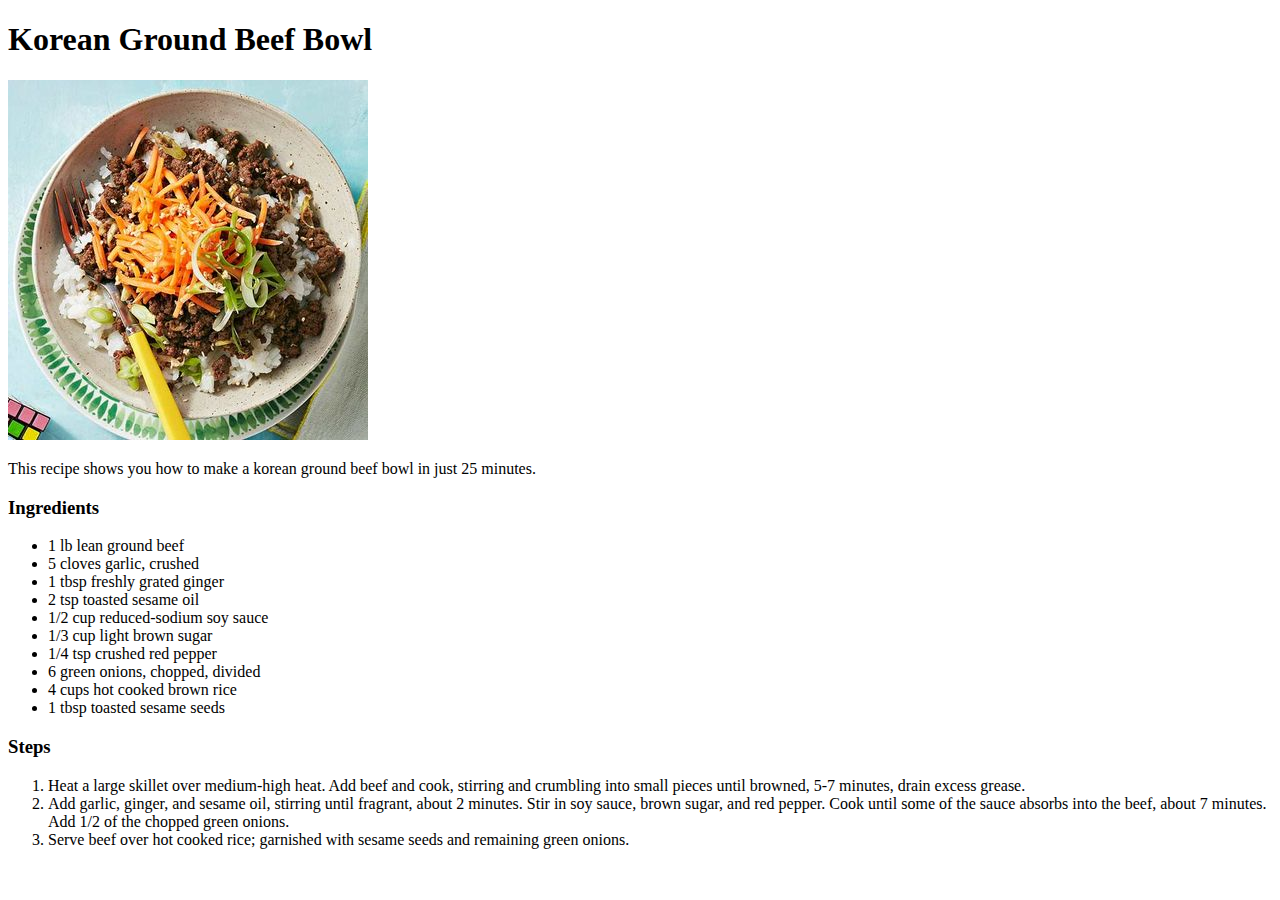
==== recipes/korean-ground-beef-bowl.html @ 418f54c7 "Added Korean Ground Beef Bowl Recipe" ====
<!DOCTYPE html>
<html lang="en">
<head>
    <meta charset="UTF-8">
    <title>Korean Ground Beef Bowl</title>
</head>
<body>
    <h1>Korean Ground Beef Bowl</h1>    

    <img src="../img/ground-beef-bowl.jpg" alt="Korean ground beef bowl">

    <p>This recipe shows you how to make a korean ground beef bowl in just 25 minutes.</p>

    <h3>Ingredients</h3>
    <ul>
        <li>1 lb lean ground beef</li>
        <li>5 cloves garlic, crushed</li>
        <li>1 tbsp freshly grated ginger</li>
        <li>2 tsp toasted sesame oil</li>
        <li>1/2 cup reduced-sodium soy sauce</li>
        <li>1/3 cup light brown sugar</li>
        <li>1/4 tsp crushed red pepper</li>
        <li>6 green onions, chopped, divided</li>
        <li>4 cups hot cooked brown rice</li>
        <li>1 tbsp toasted sesame seeds</li>
    </ul>

    <h3>Steps</h3>
    <ol>
        <li>Heat a large skillet over medium-high heat. Add beef and cook, stirring and crumbling into small pieces until browned, 5-7 minutes, drain excess grease.</li>
        <li>Add garlic, ginger, and sesame oil, stirring until fragrant, about 2 minutes. Stir in soy sauce, brown sugar, and red pepper. Cook until some of the sauce absorbs into the beef, about 7 minutes. Add 1/2 of the chopped green onions.</li>
        <li>Serve beef over hot cooked rice; garnished with sesame seeds and remaining green onions.</li>
    </ol>
    
</body>
</html>
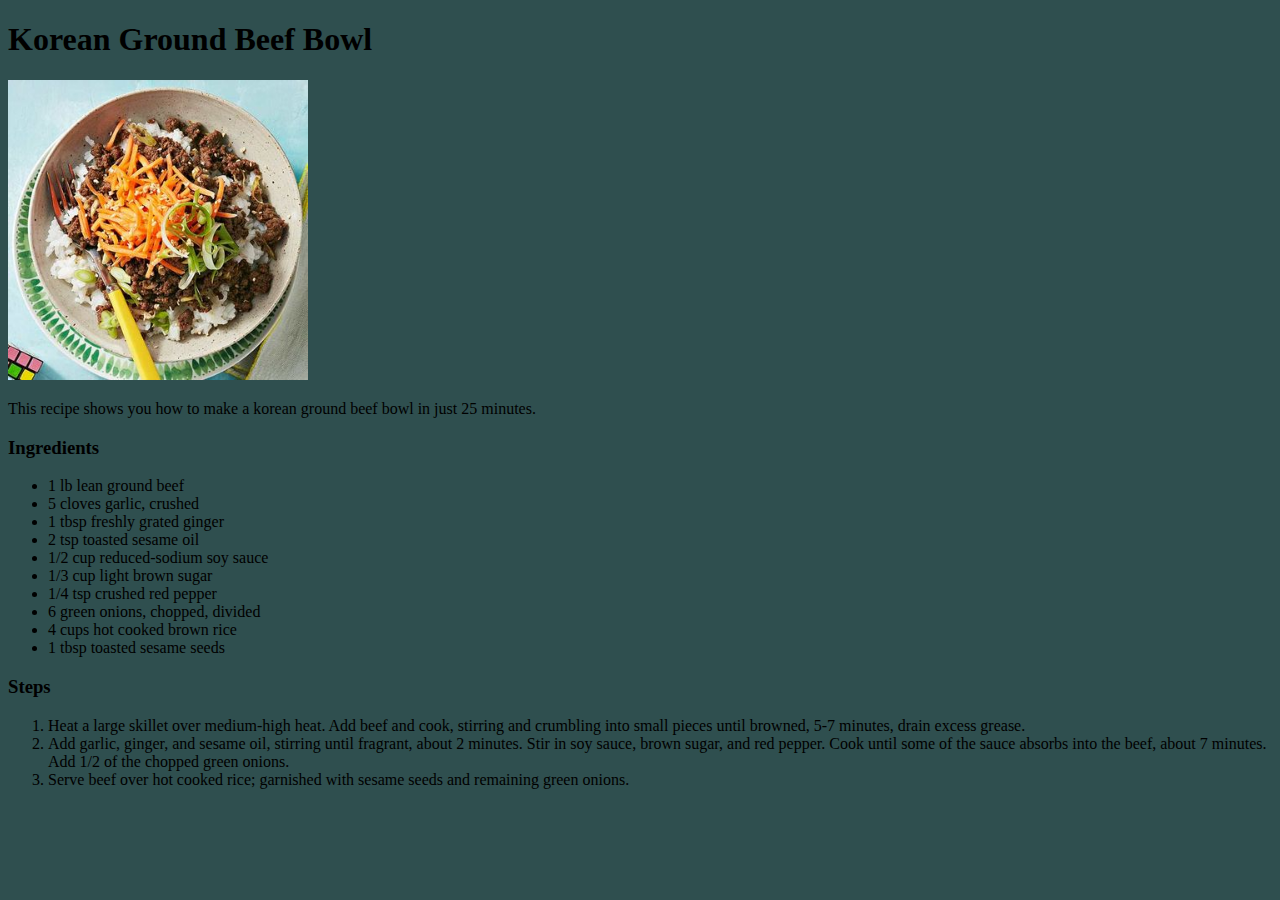
==== commit 69fb5672: "Added style to all pages" ====
--- a/recipes/korean-ground-beef-bowl.html
+++ b/recipes/korean-ground-beef-bowl.html
@@ -3,6 +3,7 @@
 <head>
     <meta charset="UTF-8">
     <title>Korean Ground Beef Bowl</title>
+    <link rel="stylesheet" href="../css/styles.css">
 </head>
 <body>
     <h1>Korean Ground Beef Bowl</h1>    
--- a/css/styles.css
+++ b/css/styles.css
@@ -0,0 +1,13 @@
+body {
+    background-color: rgb(47, 79, 79);
+}
+
+a {
+    color: White;
+    font-size: 32px;
+}
+
+img {
+    height: 300px;
+    width: auto;
+}
